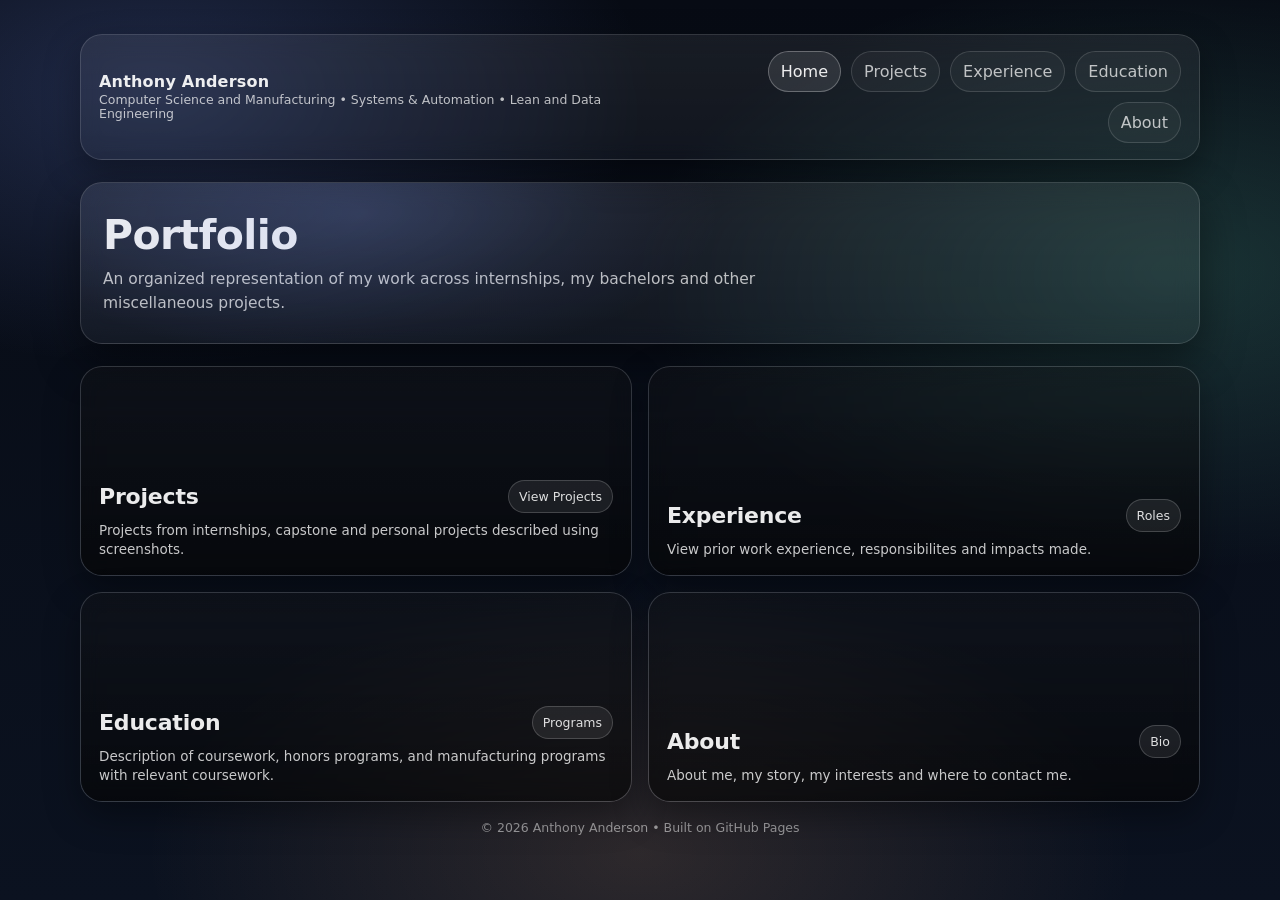
==== index.html @ f768339b "Update index.html" ====
<!DOCTYPE html>
<html lang="en">
<head>
  <meta charset="UTF-8" />
  <meta name="viewport" content="width=device-width, initial-scale=1.0"/>
  <title>Anthony Anderson | Portfolio</title>
  <link rel="stylesheet" href="styles.css"/>
</head>
<body>
  <div class="container">
    <div class="topbar">
      <div class="brand">
        <div class="name">Anthony Anderson</div>
        <div class="tag">Computer Science and Manufacturing • Systems & Automation • Lean and Data Engineering</div>
      </div>
      <div class="nav">
        <a class="chip active" href="index.html">Home</a>
        <a class="chip" href="projects.html">Projects</a>
        <a class="chip" href="experience.html">Experience</a>
        <a class="chip" href="education.html">Education</a>
        <a class="chip" href="about.html">About</a>
      </div>
    </div>

    <div class="hero">
      <h1>Portfolio</h1>
      <p>
        An organized representation of my work across internships, my bachelors and other miscellaneous projects.
      </p>
    </div>

    <div class="grid4">
      <!-- NOTE: Replace the background-image URLs with your own images later
           Put images in your repo (e.g., /assets/projects.jpg) and change these URLs. -->

      <a class="cardLink" href="projects.html" aria-label="Projects">
        <div class="img" style="background-image:url('https://images.unsplash.com/photo-1526379095098-d400fd0bf935?auto=format&fit=crop&w=1600&q=70');"></div>
        <div class="overlay"></div>
        <div class="content">
          <div class="title">
            <h2>Projects</h2>
            <div class="pill">View Projects</div>
          </div>
          <p>Projects from internships, capstone and personal projects described using screenshots.</p>
        </div>
      </a>

      <a class="cardLink" href="experience.html" aria-label="Experience">
        <div class="img" style="background-image:url('https://images.unsplash.com/photo-1551836022-d5d88e9218df?auto=format&fit=crop&w=1600&q=70');"></div>
        <div class="overlay"></div>
        <div class="content">
          <div class="title">
            <h2>Experience</h2>
            <div class="pill">Roles</div>
          </div>
          <p>View prior work experience, responsibilites and impacts made.</p>
        </div>
      </a>

      <a class="cardLink" href="education.html" aria-label="Education">
        <div class="img" style="background-image:url('https://images.unsplash.com/photo-1523240795612-9a054b0db644?auto=format&fit=crop&w=1600&q=70');"></div>
        <div class="overlay"></div>
        <div class="content">
          <div class="title">
            <h2>Education</h2>
            <div class="pill">Programs</div>
          </div>
          <p>Description of coursework, honors programs, and manufacturing programs with relevant coursework.</p>
        </div>
      </a>

      <a class="cardLink" href="about.html" aria-label="About">
        <div class="img" style="background-image:url('https://images.unsplash.com/photo-1521737604893-d14cc237f11d?auto=format&fit=crop&w=1600&q=70');"></div>
        <div class="overlay"></div>
        <div class="content">
          <div class="title">
            <h2>About</h2>
            <div class="pill">Bio</div>
          </div>
          <p>About me, my story, my interests and where to contact me.</p>
        </div>
      </a>
    </div>

    <div class="footer">© <span id="y"></span> Anthony Anderson • Built on GitHub Pages</div>
  </div>

  <script>
    document.getElementById("y").textContent = new Date().getFullYear();
  </script>
</body>
</html>
---- styles.css ----
:root{
  --bg: #0b1220;
  --panel: rgba(255,255,255,0.06);
  --panel2: rgba(255,255,255,0.09);
  --text: rgba(255,255,255,0.92);
  --muted: rgba(255,255,255,0.72);
  --stroke: rgba(255,255,255,0.14);
  --shadow: 0 18px 45px rgba(0,0,0,0.45);
  --shadow2: 0 14px 35px rgba(0,0,0,0.35);
  --radius: 22px;
  --radius2: 18px;
  --max: 1120px;
}

*{ box-sizing:border-box; }
html,body{ height:100%; }
body{
  margin:0;
  font-family: ui-sans-serif, system-ui, -apple-system, Segoe UI, Roboto, Helvetica, Arial;
  color: var(--text);
  background:
    radial-gradient(900px 500px at 12% 10%, rgba(120,150,255,0.22), transparent 55%),
    radial-gradient(900px 500px at 92% 30%, rgba(120,255,210,0.16), transparent 60%),
    radial-gradient(900px 500px at 50% 95%, rgba(255,180,120,0.14), transparent 55%),
    linear-gradient(180deg, #070b14, var(--bg));
  overflow-x:hidden;
}

/* Subtle noise overlay for “pro” feel */
body:before{
  content:"";
  position:fixed;
  inset:0;
  pointer-events:none;
  opacity:0.06;
  background-image:url("https://grainy-gradients.vercel.app/noise.svg");
  mix-blend-mode:overlay;
}

a{ color:inherit; text-decoration:none; }

.container{
  width:min(var(--max), 92vw);
  margin:0 auto;
  padding: 34px 0 54px;
}

.topbar{
  display:flex;
  align-items:center;
  justify-content:space-between;
  gap:14px;
  padding: 16px 18px;
  border:1px solid var(--stroke);
  border-radius: var(--radius);
  background: linear-gradient(180deg, rgba(255,255,255,0.07), rgba(255,255,255,0.04));
  box-shadow: var(--shadow2);
  backdrop-filter: blur(10px);
}

.brand{
  display:flex;
  flex-direction:column;
  gap:2px;
  line-height:1.1;
}
.brand .name{ font-weight:750; letter-spacing:0.2px; font-size:16px; }
.brand .tag{ color:var(--muted); font-size:12.5px; }

.nav{
  display:flex;
  gap:10px;
  flex-wrap:wrap;
  justify-content:flex-end;
}
.chip{
  padding:10px 12px;
  border-radius: 999px;
  border: 1px solid var(--stroke);
  background: rgba(255,255,255,0.04);
  color: var(--muted);
  transition: transform .15s ease, background .15s ease, border-color .15s ease;
}
.chip:hover{
  transform: translateY(-1px);
  background: rgba(255,255,255,0.08);
  border-color: rgba(255,255,255,0.24);
  color: var(--text);
}
.chip.active{
  background: rgba(255,255,255,0.10);
  border-color: rgba(255,255,255,0.28);
  color: var(--text);
}

.hero{
  margin-top: 22px;
  padding: 28px 22px;
  border-radius: var(--radius);
  border:1px solid var(--stroke);
  background: linear-gradient(180deg, rgba(255,255,255,0.08), rgba(255,255,255,0.04));
  box-shadow: var(--shadow);
  backdrop-filter: blur(12px);
  position:relative;
  overflow:hidden;
}
.hero:after{
  content:"";
  position:absolute;
  inset:-2px;
  background: radial-gradient(600px 250px at 25% 20%, rgba(130,160,255,0.28), transparent 60%);
  opacity:0.65;
  pointer-events:none;
}

.hero h1{
  margin:0 0 8px;
  font-size: clamp(28px, 3.2vw, 44px);
  letter-spacing:-0.6px;
}
.hero p{
  margin:0;
  max-width: 70ch;
  color: var(--muted);
  font-size: 15.5px;
  line-height:1.55;
}

/* Home “big buttons” */
.grid4{
  margin-top: 22px;
  display:grid;
  grid-template-columns: repeat(12, 1fr);
  gap: 16px;
}

.cardLink{
  grid-column: span 6;
  min-height: 210px;
  border-radius: var(--radius);
  border: 1px solid var(--stroke);
  overflow:hidden;
  position:relative;
  background: rgba(255,255,255,0.04);
  box-shadow: var(--shadow2);
  transition: transform .18s ease, border-color .18s ease, box-shadow .18s ease;
  backdrop-filter: blur(10px);
}
.cardLink:hover{
  transform: translateY(-4px);
  border-color: rgba(255,255,255,0.28);
  box-shadow: 0 26px 70px rgba(0,0,0,0.55);
}

.cardLink .img{
  position:absolute;
  inset:0;
  background-size: cover;
  background-position:center;
  filter: saturate(1.05) contrast(1.03);
  transform: scale(1.03);
  transition: transform .25s ease;
}
.cardLink:hover .img{ transform: scale(1.08); }

.cardLink .overlay{
  position:absolute;
  inset:0;
  background:
    linear-gradient(180deg, rgba(0,0,0,0.25), rgba(0,0,0,0.66));
}

.cardLink .content{
  position:absolute;
  inset:auto 0 0 0;
  padding: 18px 18px 16px;
  display:flex;
  flex-direction:column;
  gap:8px;
}
.cardLink .title{
  display:flex;
  align-items:center;
  justify-content:space-between;
  gap:10px;
}
.cardLink h2{
  margin:0;
  font-size: 22px;
  letter-spacing:-0.2px;
}
.cardLink .pill{
  font-size: 12.5px;
  color: rgba(255,255,255,0.86);
  padding: 8px 10px;
  border-radius: 999px;
  border:1px solid rgba(255,255,255,0.18);
  background: rgba(255,255,255,0.08);
}
.cardLink p{
  margin:0;
  color: rgba(255,255,255,0.78);
  line-height: 1.4;
  font-size: 13.5px;
}

/* Page sections */
.section{
  margin-top: 22px;
  padding: 20px;
  border-radius: var(--radius);
  border:1px solid var(--stroke);
  background: rgba(255,255,255,0.05);
  box-shadow: var(--shadow2);
  backdrop-filter: blur(10px);
}

.sectionHeader{
  display:flex;
  align-items:flex-end;
  justify-content:space-between;
  gap:14px;
  margin-bottom: 14px;
}
.sectionHeader h2{
  margin:0;
  font-size: 20px;
  letter-spacing:-0.2px;
}
.sectionHeader .sub{
  color: var(--muted);
  font-size: 13.5px;
}

/* Projects grid */
.projectsGrid{
  display:grid;
  grid-template-columns: repeat(12, 1fr);
  gap: 16px;
}
.projectCard{
  grid-column: span 12;
  display:grid;
  grid-template-columns: 420px 1fr;
  gap: 16px;
  padding: 16px;
  border-radius: var(--radius);
  border:1px solid var(--stroke);
  background: linear-gradient(180deg, rgba(255,255,255,0.07), rgba(255,255,255,0.04));
  box-shadow: var(--shadow2);
}
.placeholderImg{
  border-radius: var(--radius2);
  border:1px dashed rgba(255,255,255,0.28);
  background: rgba(255,255,255,0.05);
  min-height: 250px;
  display:flex;
  align-items:center;
  justify-content:center;
  text-align:center;
  padding: 14px;
  color: rgba(255,255,255,0.75);
}
.projectBody h3{
  margin: 4px 0 6px;
  font-size: 20px;
}
.metaRow{
  display:flex;
  flex-wrap:wrap;
  gap:10px;
  margin: 10px 0 10px;
}
.badge{
  font-size: 12px;
  padding: 8px 10px;
  border-radius: 999px;
  border:1px solid rgba(255,255,255,0.16);
  background: rgba(255,255,255,0.06);
  color: rgba(255,255,255,0.82);
}
.projectBody p{
  margin: 0 0 10px;
  color: var(--muted);
  line-height:1.55;
}
.projectBody ul{
  margin: 10px 0 0 18px;
  color: rgba(255,255,255,0.80);
  line-height:1.55;
}
.hint{
  margin-top:10px;
  color: rgba(255,255,255,0.60);
  font-size: 12.8px;
}

/* Experience */
.expCard{
  padding: 16px;
  border-radius: var(--radius);
  border:1px solid var(--stroke);
  background: linear-gradient(180deg, rgba(255,255,255,0.07), rgba(255,255,255,0.04));
}
.expTop{
  display:flex;
  gap:14px;
  align-items:center;
  justify-content:space-between;
  flex-wrap:wrap;
}
.expLeft{
  display:flex;
  gap:12px;
  align-items:center;
}
.logoBox{
  width:58px;
  height:58px;
  border-radius: 16px;
  border:1px dashed rgba(255,255,255,0.28);
  background: rgba(255,255,255,0.05);
  display:flex;
  align-items:center;
  justify-content:center;
  color: rgba(255,255,255,0.70);
  font-size: 12px;
  text-align:center;
  padding: 6px;
}
.role{
  display:flex;
  flex-direction:column;
  gap:3px;
}
.role .title{ font-weight:720; }
.role .company{ color: var(--muted); font-size: 13px; }
.dates{
  color: rgba(255,255,255,0.72);
  font-size: 13px;
  padding: 9px 12px;
  border-radius: 999px;
  border:1px solid rgba(255,255,255,0.16);
  background: rgba(255,255,255,0.06);
}
.expCard ul{
  margin: 12px 0 0 18px;
  color: rgba(255,255,255,0.82);
  line-height:1.6;
}

/* About */
.aboutBox{
  display:grid;
  grid-template-columns: 1fr 1fr;
  gap: 16px;
}
.bigText{
  min-height: 300px;
  padding: 16px;
  border-radius: var(--radius);
  border:1px solid rgba(255,255,255,0.16);
  background: rgba(255,255,255,0.04);
  color: rgba(255,255,255,0.82);
  line-height:1.6;
}
.linkBox{
  padding: 16px;
  border-radius: var(--radius);
  border:1px solid rgba(255,255,255,0.16);
  background: rgba(255,255,255,0.04);
}
.linkRow{
  display:flex;
  flex-direction:column;
  gap:10px;
  margin-top: 10px;
}
.cta{
  display:flex;
  align-items:center;
  justify-content:space-between;
  padding: 14px 14px;
  border-radius: 16px;
  border:1px solid rgba(255,255,255,0.16);
  background: rgba(255,255,255,0.06);
  transition: transform .15s ease, background .15s ease, border-color .15s ease;
}
.cta:hover{
  transform: translateY(-2px);
  background: rgba(255,255,255,0.10);
  border-color: rgba(255,255,255,0.26);
}

/* Education */
.eduGrid{
  display:grid;
  grid-template-columns: repeat(12, 1fr);
  gap: 16px;
}
.eduCard{
  grid-column: span 12;
  padding: 16px;
  border-radius: var(--radius);
  border:1px solid var(--stroke);
  background: linear-gradient(180deg, rgba(255,255,255,0.07), rgba(255,255,255,0.04));
}
.eduTop{
  display:flex;
  align-items:center;
  justify-content:space-between;
  flex-wrap:wrap;
  gap:10px;
}
.eduCard h3{ margin: 0; }
.eduCard .small{ color: var(--muted); font-size: 13.5px; margin-top: 6px; line-height:1.5; }
.eduCard ul{ margin: 10px 0 0 18px; color: rgba(255,255,255,0.82); line-height:1.6; }

.footer{
  margin-top: 18px;
  color: rgba(255,255,255,0.55);
  font-size: 12.5px;
  text-align:center;
}

/* Responsive */
@media (max-width: 920px){
  .cardLink{ grid-column: span 12; min-height: 190px; }
  .projectCard{ grid-template-columns: 1fr; }
  .placeholderImg{ min-height: 210px; }
  .aboutBox{ grid-template-columns: 1fr; }
}
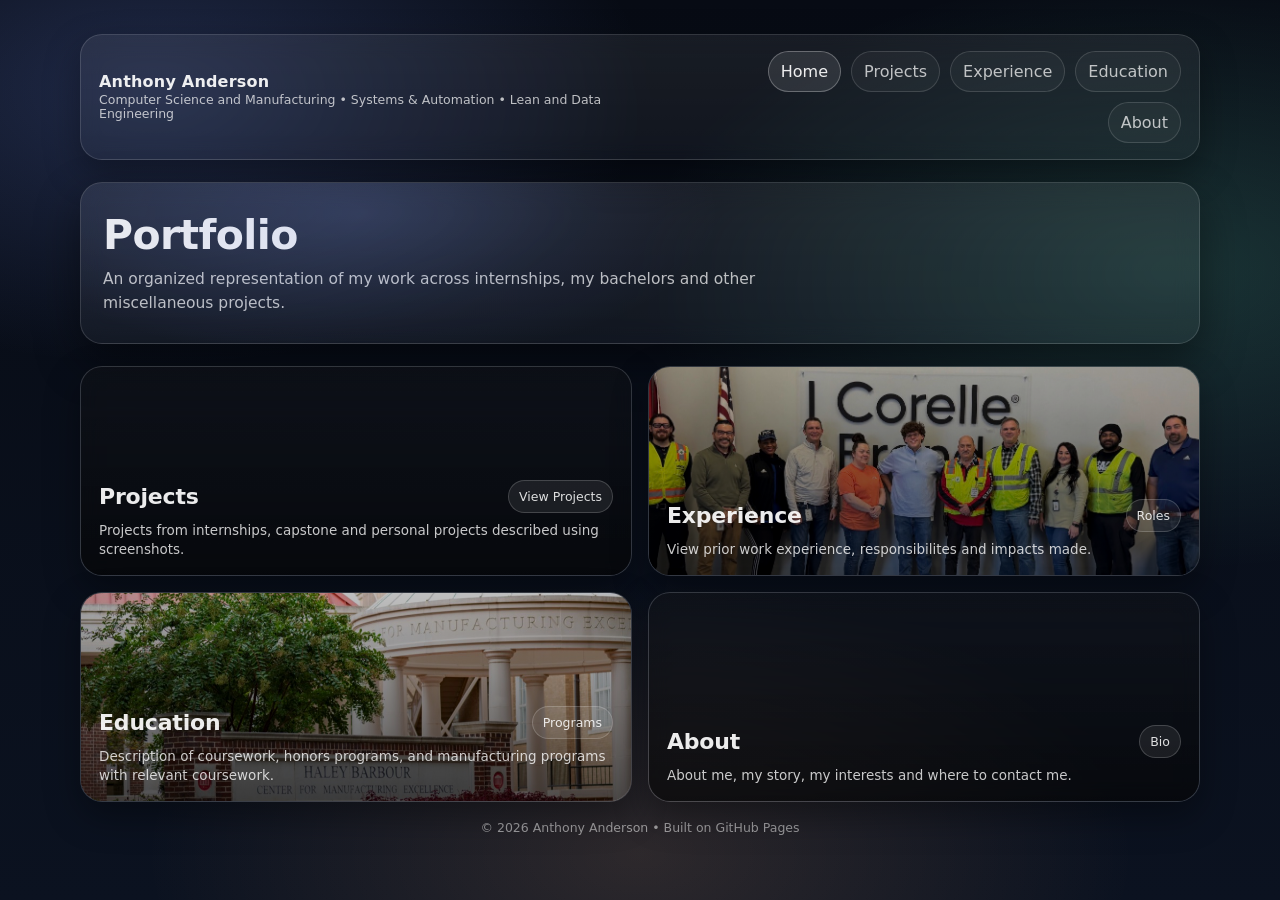
==== commit cc802716: "Update index.html" ====
--- a/index.html
+++ b/index.html
@@ -34,7 +34,7 @@
            Put images in your repo (e.g., /assets/projects.jpg) and change these URLs. -->
 
       <a class="cardLink" href="projects.html" aria-label="Projects">
-        <div class="img" style="background-image:url('https://images.unsplash.com/photo-1526379095098-d400fd0bf935?auto=format&fit=crop&w=1600&q=70');"></div>
+        <div class="img" style="background-image:url('https://abander3.github.io/anthonyanderson/assets/imgLineClearance.jpeg');"></div>
         <div class="overlay"></div>
         <div class="content">
           <div class="title">
@@ -46,7 +46,7 @@
       </a>
 
       <a class="cardLink" href="experience.html" aria-label="Experience">
-        <div class="img" style="background-image:url('https://images.unsplash.com/photo-1551836022-d5d88e9218df?auto=format&fit=crop&w=1600&q=70');"></div>
+        <div class="img" style="background-image:url('https://abander3.github.io/anthonyanderson/assets/imgCorelle.jpeg');"></div>
         <div class="overlay"></div>
         <div class="content">
           <div class="title">
@@ -58,7 +58,7 @@
       </a>
 
       <a class="cardLink" href="education.html" aria-label="Education">
-        <div class="img" style="background-image:url('https://images.unsplash.com/photo-1523240795612-9a054b0db644?auto=format&fit=crop&w=1600&q=70');"></div>
+        <div class="img" style="background-image:url('https://abander3.github.io/anthonyanderson/assets/imgCME.jpeg');"></div>
         <div class="overlay"></div>
         <div class="content">
           <div class="title">
@@ -70,7 +70,7 @@
       </a>
 
       <a class="cardLink" href="about.html" aria-label="About">
-        <div class="img" style="background-image:url('https://images.unsplash.com/photo-1521737604893-d14cc237f11d?auto=format&fit=crop&w=1600&q=70');"></div>
+        <div class="img" style="background-image:url('https://abander3.github.io/anthonyanderson/assets/imgAbout.jpeg');"></div>
         <div class="overlay"></div>
         <div class="content">
           <div class="title">
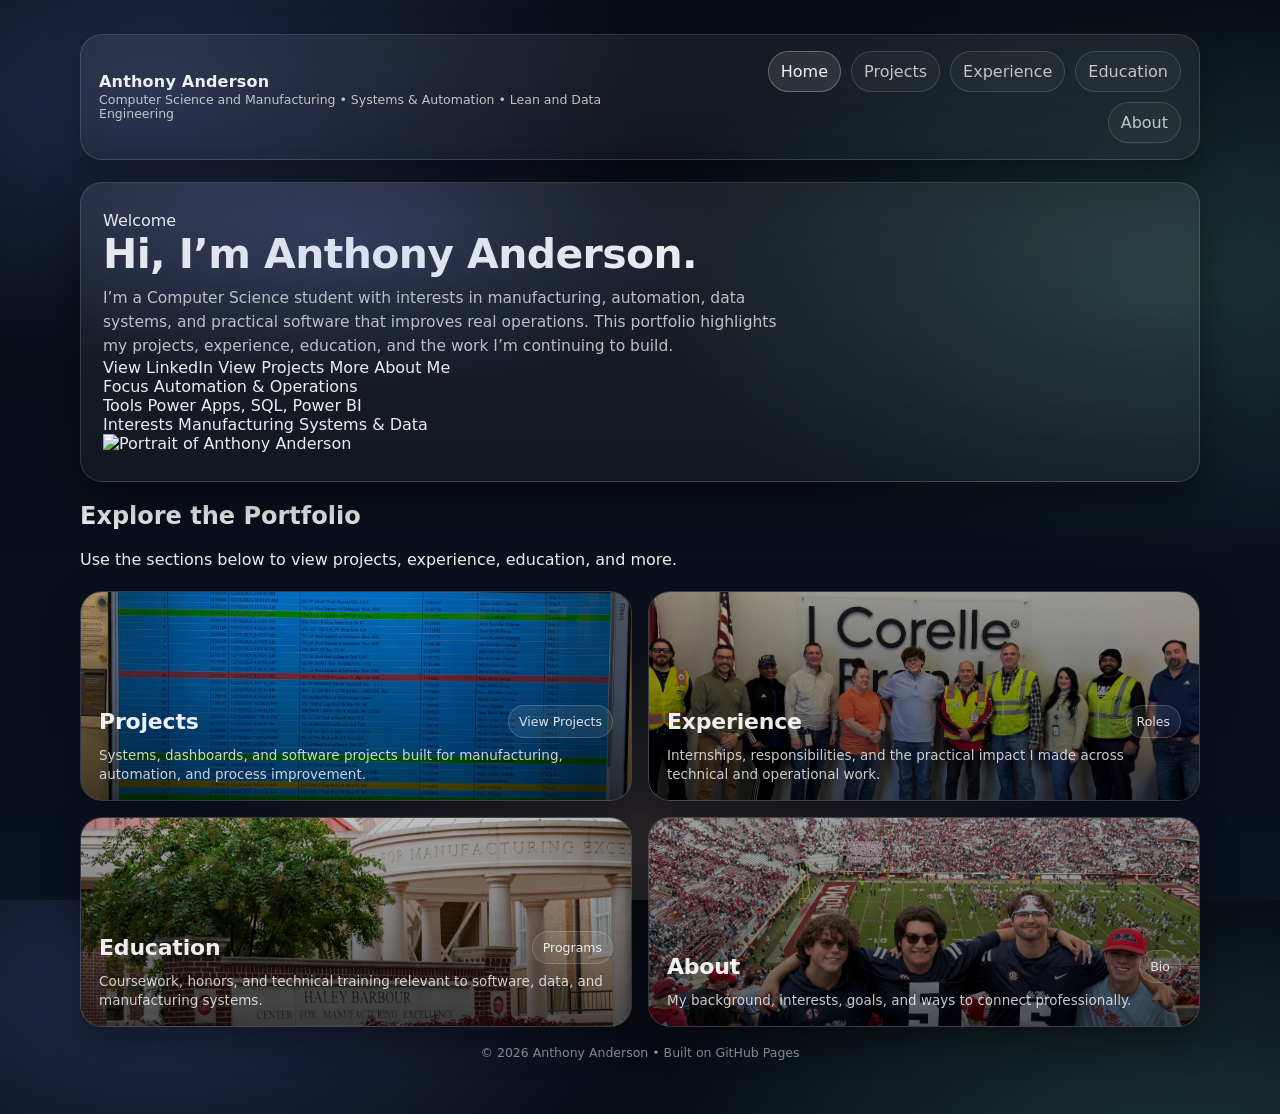
==== commit 043ddffb: "Update index.html" ====
--- a/index.html
+++ b/index.html
@@ -22,62 +22,104 @@
       </div>
     </div>
 
-    <div class="hero">
-      <h1>Portfolio</h1>
-      <p>
-        An organized representation of my work across internships, my bachelors and other miscellaneous projects.
-      </p>
+    <section class="hero heroIntro">
+      <div class="heroCopy">
+        <div class="eyebrow">Welcome</div>
+        <h1>Hi, I’m Anthony Anderson.</h1>
+        <p class="lead">
+          I’m a Computer Science student with interests in manufacturing, automation,
+          data systems, and practical software that improves real operations.
+          This portfolio highlights my projects, experience, education, and the work I’m continuing to build.
+        </p>
+
+        <div class="heroActions">
+          <a
+            class="heroBtn primary"
+            href="https://www.linkedin.com/in/anthony-anderson-oxford/"
+            target="_blank"
+            rel="noopener noreferrer"
+          >
+            View LinkedIn
+          </a>
+          <a class="heroBtn" href="projects.html">View Projects</a>
+          <a class="heroBtn subtle" href="about.html">More About Me</a>
+        </div>
+
+        <div class="quickPoints">
+          <div class="quickCard">
+            <span class="quickLabel">Focus</span>
+            <span class="quickValue">Automation & Operations</span>
+          </div>
+          <div class="quickCard">
+            <span class="quickLabel">Tools</span>
+            <span class="quickValue">Power Apps, SQL, Power BI</span>
+          </div>
+          <div class="quickCard">
+            <span class="quickLabel">Interests</span>
+            <span class="quickValue">Manufacturing Systems & Data</span>
+          </div>
+        </div>
+      </div>
+
+      <div class="heroPhotoWrap">
+        <div class="heroPhotoFrame">
+          <!-- Replace placeholder image path with your actual headshot -->
+          <img src="assets/imgHeadshotPlaceholder.jpg" alt="Portrait of Anthony Anderson" class="heroPhoto">
+        </div>
+      </div>
+    </section>
+
+    <div class="homeSectionLabel">
+      <h2>Explore the Portfolio</h2>
+      <p>Use the sections below to view projects, experience, education, and more.</p>
     </div>
 
     <div class="grid4">
-      <!-- NOTE: Replace the background-image URLs with your own images later
-           Put images in your repo (e.g., /assets/projects.jpg) and change these URLs. -->
-
       <a class="cardLink" href="projects.html" aria-label="Projects">
-        <div class="img" style="background-image:url('https://abander3.github.io/anthonyanderson/assets/imgLineClearance.jpeg');"></div>
+        <div class="img" style="background-image:url('assets/imgLineClearance.jpeg');"></div>
         <div class="overlay"></div>
         <div class="content">
           <div class="title">
             <h2>Projects</h2>
             <div class="pill">View Projects</div>
           </div>
-          <p>Projects from internships, capstone and personal projects described using screenshots.</p>
+          <p>Systems, dashboards, and software projects built for manufacturing, automation, and process improvement.</p>
         </div>
       </a>
 
       <a class="cardLink" href="experience.html" aria-label="Experience">
-        <div class="img" style="background-image:url('https://abander3.github.io/anthonyanderson/assets/imgCorelle.jpeg');"></div>
+        <div class="img" style="background-image:url('assets/imgCorelle.jpeg');"></div>
         <div class="overlay"></div>
         <div class="content">
           <div class="title">
             <h2>Experience</h2>
             <div class="pill">Roles</div>
           </div>
-          <p>View prior work experience, responsibilites and impacts made.</p>
+          <p>Internships, responsibilities, and the practical impact I made across technical and operational work.</p>
         </div>
       </a>
 
       <a class="cardLink" href="education.html" aria-label="Education">
-        <div class="img" style="background-image:url('https://abander3.github.io/anthonyanderson/assets/imgCME.jpeg');"></div>
+        <div class="img" style="background-image:url('assets/imgCME.jpeg');"></div>
         <div class="overlay"></div>
         <div class="content">
           <div class="title">
             <h2>Education</h2>
             <div class="pill">Programs</div>
           </div>
-          <p>Description of coursework, honors programs, and manufacturing programs with relevant coursework.</p>
+          <p>Coursework, honors, and technical training relevant to software, data, and manufacturing systems.</p>
         </div>
       </a>
 
       <a class="cardLink" href="about.html" aria-label="About">
-        <div class="img" style="background-image:url('https://abander3.github.io/anthonyanderson/assets/imgAbout.jpeg');"></div>
+        <div class="img" style="background-image:url('assets/imgAbout.jpeg');"></div>
         <div class="overlay"></div>
         <div class="content">
           <div class="title">
             <h2>About</h2>
             <div class="pill">Bio</div>
           </div>
-          <p>About me, my story, my interests and where to contact me.</p>
+          <p>My background, interests, goals, and ways to connect professionally.</p>
         </div>
       </a>
     </div>
--- a/styles.css
+++ b/styles.css
@@ -156,7 +156,8 @@
   position:absolute;
   inset:0;
   background-size: cover;
-  background-position:center;
+  background-position: center center;
+  background-repeat: no-repeat;
   filter: saturate(1.05) contrast(1.03);
   transform: scale(1.03);
   transition: transform .25s ease;
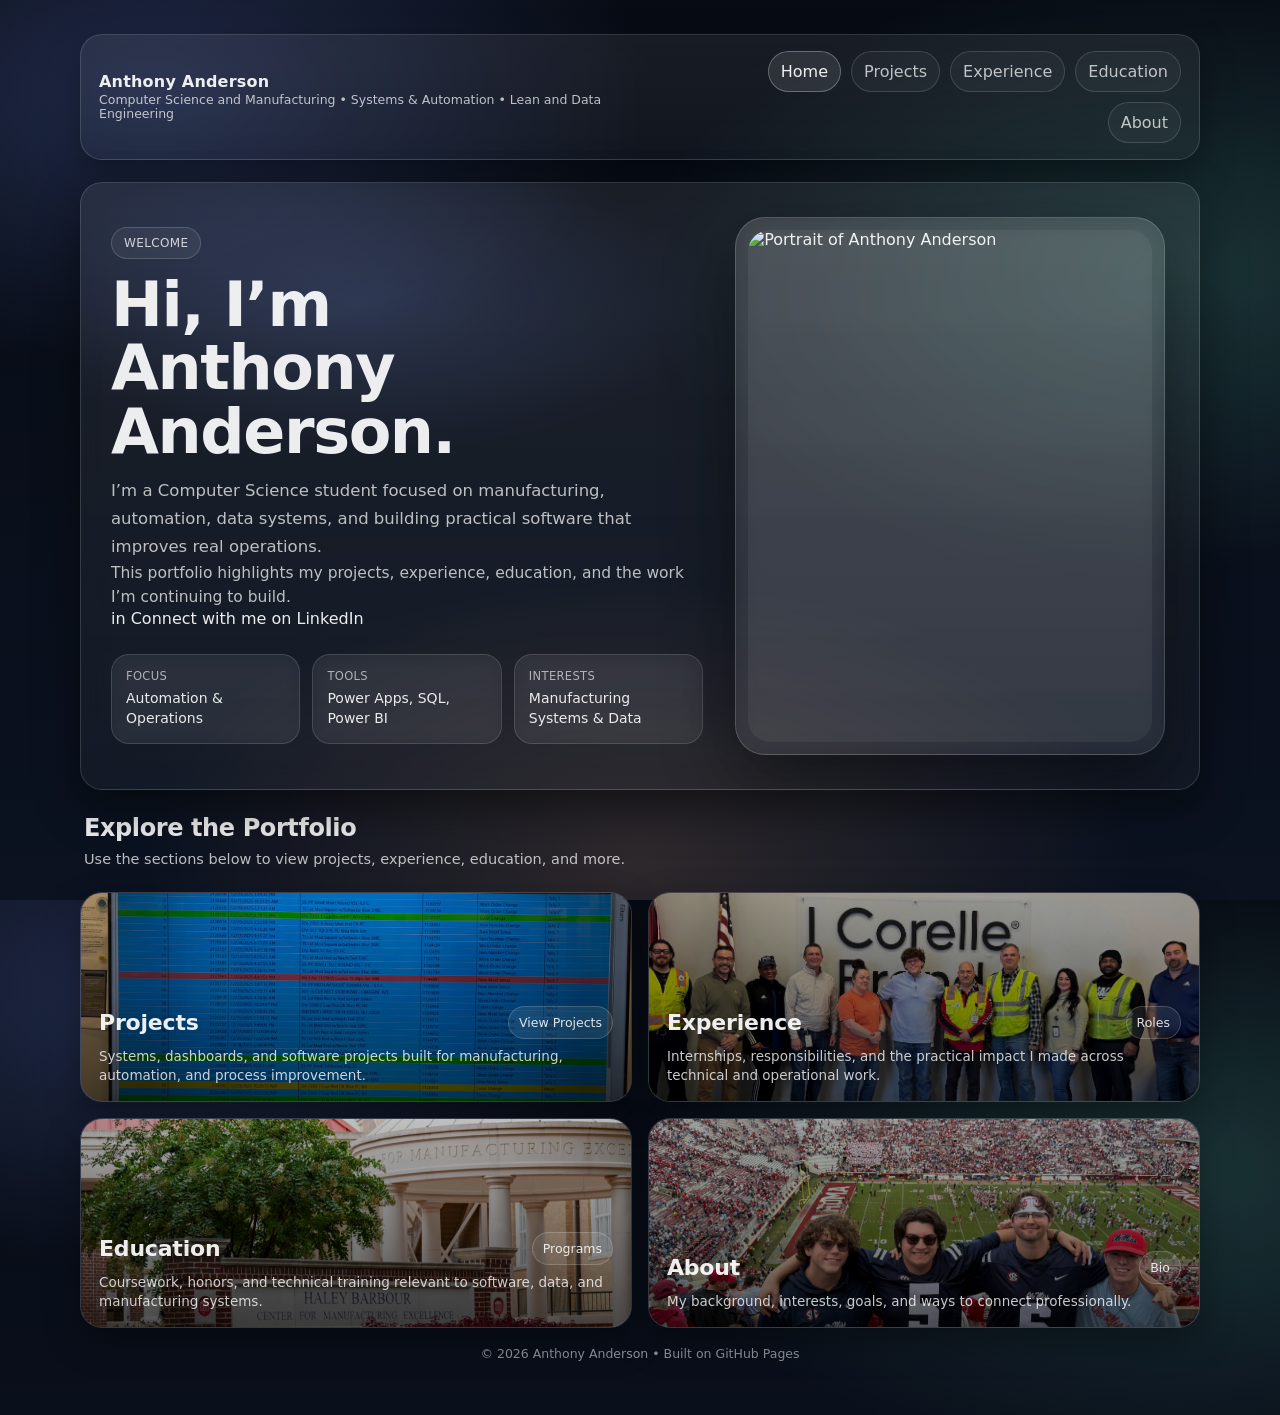
==== commit bb804423: "Update index.html" ====
--- a/index.html
+++ b/index.html
@@ -23,51 +23,59 @@
     </div>
 
     <section class="hero heroIntro">
-      <div class="heroCopy">
-        <div class="eyebrow">Welcome</div>
-        <h1>Hi, I’m Anthony Anderson.</h1>
-        <p class="lead">
-          I’m a Computer Science student with interests in manufacturing, automation,
-          data systems, and practical software that improves real operations.
-          This portfolio highlights my projects, experience, education, and the work I’m continuing to build.
-        </p>
+  <div class="heroCopy">
+    <div class="eyebrow">Welcome</div>
 
-        <div class="heroActions">
-          <a
-            class="heroBtn primary"
-            href="https://www.linkedin.com/in/anthony-anderson-oxford/"
-            target="_blank"
-            rel="noopener noreferrer"
-          >
-            View LinkedIn
-          </a>
-          <a class="heroBtn" href="projects.html">View Projects</a>
-          <a class="heroBtn subtle" href="about.html">More About Me</a>
-        </div>
+    <h1>Hi, I’m Anthony Anderson.</h1>
 
-        <div class="quickPoints">
-          <div class="quickCard">
-            <span class="quickLabel">Focus</span>
-            <span class="quickValue">Automation & Operations</span>
-          </div>
-          <div class="quickCard">
-            <span class="quickLabel">Tools</span>
-            <span class="quickValue">Power Apps, SQL, Power BI</span>
-          </div>
-          <div class="quickCard">
-            <span class="quickLabel">Interests</span>
-            <span class="quickValue">Manufacturing Systems & Data</span>
-          </div>
-        </div>
+    <p class="lead">
+      I’m a Computer Science student focused on manufacturing, automation,
+      data systems, and building practical software that improves real operations.
+    </p>
+
+    <p class="sublead">
+      This portfolio highlights my projects, experience, education, and the work I’m continuing to build.
+    </p>
+
+    <div class="heroCTA">
+      <a
+        class="linkedinBtn"
+        href="https://www.linkedin.com/in/anthony-anderson-oxford/"
+        target="_blank"
+        rel="noopener noreferrer"
+        aria-label="Connect with Anthony Anderson on LinkedIn"
+      >
+        <span class="linkedinIcon">in</span>
+        <span>Connect with me on LinkedIn</span>
+      </a>
+    </div>
+
+    <div class="quickPoints">
+      <div class="quickCard">
+        <span class="quickLabel">Focus</span>
+        <span class="quickValue">Automation & Operations</span>
       </div>
+      <div class="quickCard">
+        <span class="quickLabel">Tools</span>
+        <span class="quickValue">Power Apps, SQL, Power BI</span>
+      </div>
+      <div class="quickCard">
+        <span class="quickLabel">Interests</span>
+        <span class="quickValue">Manufacturing Systems & Data</span>
+      </div>
+    </div>
+  </div>
 
-      <div class="heroPhotoWrap">
-        <div class="heroPhotoFrame">
-          <!-- Replace placeholder image path with your actual headshot -->
-          <img src="assets/imgHeadshotPlaceholder.jpg" alt="Portrait of Anthony Anderson" class="heroPhoto">
-        </div>
-      </div>
-    </section>
+  <div class="heroPhotoWrap">
+    <div class="heroPhotoFrame">
+      <img
+        src="assets/imgHeadshotPlaceholder.jpg"
+        alt="Portrait of Anthony Anderson"
+        class="heroPhoto"
+      >
+    </div>
+  </div>
+</section>
 
     <div class="homeSectionLabel">
       <h2>Explore the Portfolio</h2>
--- a/styles.css
+++ b/styles.css
@@ -125,7 +125,161 @@
   font-size: 15.5px;
   line-height:1.55;
 }
-
+.heroIntro{
+  display:grid;
+  grid-template-columns: 1.15fr 0.85fr;
+  gap: 28px;
+  align-items:center;
+  padding: 34px 30px;
+  min-height: 460px;
+}
+
+.heroCopy{
+  position:relative;
+  z-index:1;
+}
+
+.eyebrow{
+  display:inline-flex;
+  align-items:center;
+  padding: 8px 12px;
+  margin-bottom: 14px;
+  border-radius: 999px;
+  border:1px solid rgba(255,255,255,0.16);
+  background: rgba(255,255,255,0.06);
+  color: rgba(255,255,255,0.78);
+  font-size: 12px;
+  letter-spacing: 0.35px;
+  text-transform: uppercase;
+}
+
+.heroIntro h1{
+  margin:0 0 14px;
+  font-size: clamp(38px, 5vw, 62px);
+  line-height: 1.02;
+  letter-spacing: -1.4px;
+  max-width: 11ch;
+}
+
+.heroIntro .lead{
+  margin:0;
+  max-width: 62ch;
+  color: var(--muted);
+  font-size: 16.5px;
+  line-height: 1.7;
+}
+
+.heroActions{
+  display:flex;
+  flex-wrap:wrap;
+  gap:12px;
+  margin-top: 24px;
+}
+
+.heroBtn{
+  display:inline-flex;
+  align-items:center;
+  justify-content:center;
+  padding: 12px 18px;
+  border-radius: 999px;
+  border:1px solid rgba(255,255,255,0.16);
+  background: rgba(255,255,255,0.06);
+  color: var(--text);
+  font-weight: 600;
+  transition: transform .15s ease, background .15s ease, border-color .15s ease;
+}
+
+.heroBtn:hover{
+  transform: translateY(-2px);
+  background: rgba(255,255,255,0.10);
+  border-color: rgba(255,255,255,0.26);
+}
+
+.heroBtn.primary{
+  background: rgba(255,255,255,0.16);
+  border-color: rgba(255,255,255,0.30);
+}
+
+.heroBtn.subtle{
+  color: rgba(255,255,255,0.84);
+}
+
+.quickPoints{
+  display:grid;
+  grid-template-columns: repeat(3, minmax(0,1fr));
+  gap:12px;
+  margin-top: 26px;
+}
+
+.quickCard{
+  padding: 14px 14px 15px;
+  border-radius: 18px;
+  border:1px solid rgba(255,255,255,0.14);
+  background: rgba(255,255,255,0.05);
+  backdrop-filter: blur(8px);
+}
+
+.quickLabel{
+  display:block;
+  margin-bottom: 6px;
+  color: rgba(255,255,255,0.62);
+  font-size: 11.5px;
+  letter-spacing: 0.35px;
+  text-transform: uppercase;
+}
+
+.quickValue{
+  display:block;
+  color: rgba(255,255,255,0.90);
+  font-size: 14px;
+  line-height: 1.4;
+}
+
+.heroPhotoWrap{
+  display:flex;
+  justify-content:center;
+  align-items:center;
+  position:relative;
+  z-index:1;
+}
+
+.heroPhotoFrame{
+  width: min(100%, 430px);
+  aspect-ratio: 4 / 5;
+  padding: 12px;
+  border-radius: 30px;
+  border:1px solid rgba(255,255,255,0.16);
+  background: linear-gradient(180deg, rgba(255,255,255,0.10), rgba(255,255,255,0.05));
+  box-shadow: 0 26px 70px rgba(0,0,0,0.45);
+  backdrop-filter: blur(12px);
+}
+
+.heroPhoto{
+  width:100%;
+  height:100%;
+  object-fit: cover;
+  border-radius: 22px;
+  display:block;
+  background: rgba(255,255,255,0.05);
+}
+
+.homeSectionLabel{
+  margin-top: 24px;
+  padding: 0 4px;
+}
+
+.homeSectionLabel h2{
+  margin:0 0 6px;
+  font-size: 24px;
+  letter-spacing: -0.4px;
+}
+
+.homeSectionLabel p{
+  margin:0;
+  color: var(--muted);
+  font-size: 14.5px;
+  line-height:1.55;
+}
 /* Home “big buttons” */
 .grid4{
   margin-top: 22px;
@@ -426,8 +580,47 @@
 
 /* Responsive */
 @media (max-width: 920px){
-  .cardLink{ grid-column: span 12; min-height: 190px; }
-  .projectCard{ grid-template-columns: 1fr; }
-  .placeholderImg{ min-height: 210px; }
-  .aboutBox{ grid-template-columns: 1fr; }
-}
+  .topbar{
+    align-items:flex-start;
+  }
+
+  .heroIntro{
+    grid-template-columns: 1fr;
+    min-height: auto;
+    padding: 26px 22px;
+  }
+
+  .heroIntro h1{
+    max-width: 100%;
+    font-size: clamp(34px, 8vw, 52px);
+  }
+
+  .heroPhotoWrap{
+    order: -1;
+  }
+
+  .heroPhotoFrame{
+    width: min(100%, 360px);
+  }
+
+  .quickPoints{
+    grid-template-columns: 1fr;
+  }
+
+  .cardLink{
+    grid-column: span 12;
+    min-height: 190px;
+  }
+
+  .projectCard{
+    grid-template-columns: 1fr;
+  }
+
+  .placeholderImg{
+    min-height: 210px;
+  }
+
+  .aboutBox{
+    grid-template-columns: 1fr;
+  }
+}
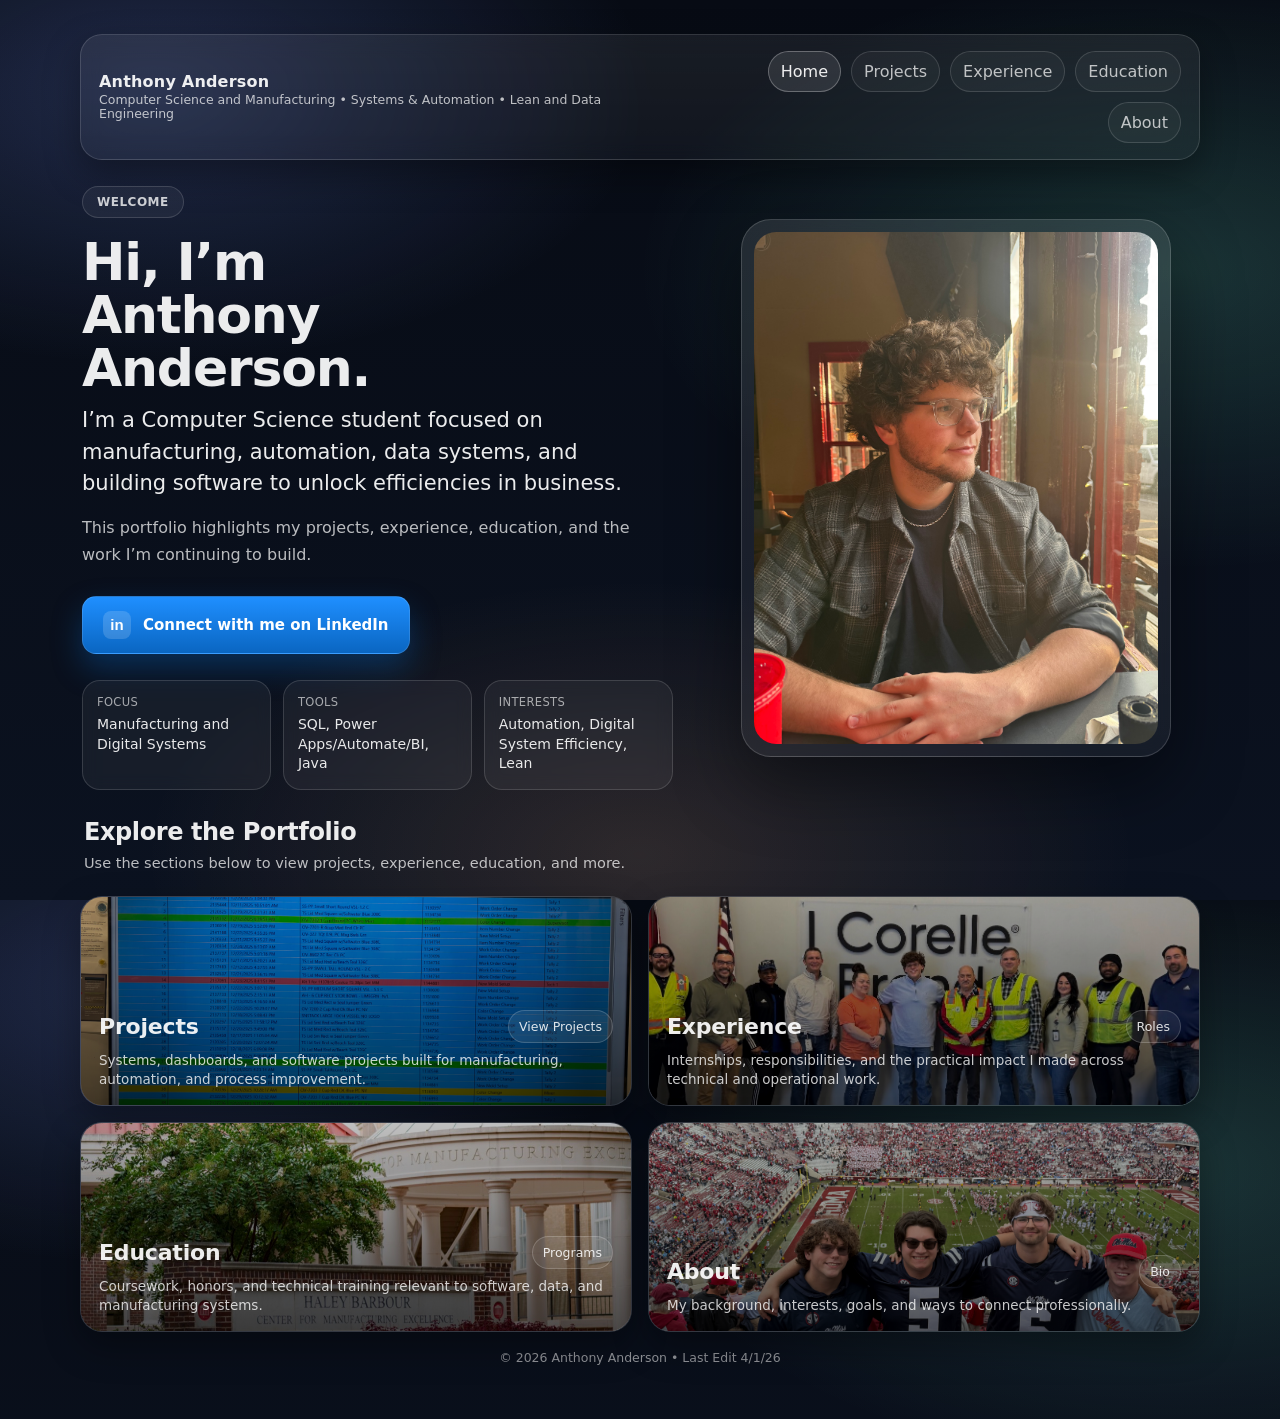
==== commit 788155f5: "Update index.html" ====
--- a/index.html
+++ b/index.html
@@ -30,7 +30,7 @@
 
     <p class="lead">
       I’m a Computer Science student focused on manufacturing, automation,
-      data systems, and building practical software that improves real operations.
+      data systems, and building software to unlock efficiencies in business.
     </p>
 
     <p class="sublead">
@@ -53,15 +53,15 @@
     <div class="quickPoints">
       <div class="quickCard">
         <span class="quickLabel">Focus</span>
-        <span class="quickValue">Automation & Operations</span>
+        <span class="quickValue">Manufacturing and Digital Systems</span>
       </div>
       <div class="quickCard">
         <span class="quickLabel">Tools</span>
-        <span class="quickValue">Power Apps, SQL, Power BI</span>
+        <span class="quickValue">SQL, Power Apps/Automate/BI, Java</span>
       </div>
       <div class="quickCard">
         <span class="quickLabel">Interests</span>
-        <span class="quickValue">Manufacturing Systems & Data</span>
+        <span class="quickValue">Automation, Digital System Efficiency, Lean</span>
       </div>
     </div>
   </div>
@@ -132,7 +132,7 @@
       </a>
     </div>
 
-    <div class="footer">© <span id="y"></span> Anthony Anderson • Built on GitHub Pages</div>
+    <div class="footer">© <span id="y"></span> Anthony Anderson • Last Edit 4/1/26</div>
   </div>
 
   <script>
--- a/styles.css
+++ b/styles.css
@@ -1,23 +1,24 @@
 :root{
-  --bg: #0b1220;
-  --panel: rgba(255,255,255,0.06);
-  --panel2: rgba(255,255,255,0.09);
-  --text: rgba(255,255,255,0.92);
-  --muted: rgba(255,255,255,0.72);
-  --stroke: rgba(255,255,255,0.14);
-  --shadow: 0 18px 45px rgba(0,0,0,0.45);
-  --shadow2: 0 14px 35px rgba(0,0,0,0.35);
-  --radius: 22px;
-  --radius2: 18px;
-  --max: 1120px;
-}
-
-*{ box-sizing:border-box; }
-html,body{ height:100%; }
+  --bg:#0b1220;
+  --panel:rgba(255,255,255,0.06);
+  --panel2:rgba(255,255,255,0.09);
+  --text:rgba(255,255,255,0.92);
+  --muted:rgba(255,255,255,0.72);
+  --stroke:rgba(255,255,255,0.14);
+  --shadow:0 18px 45px rgba(0,0,0,0.45);
+  --shadow2:0 14px 35px rgba(0,0,0,0.35);
+  --radius:22px;
+  --radius2:18px;
+  --max:1120px;
+}
+
+*{box-sizing:border-box}
+html,body{height:100%}
+
 body{
   margin:0;
-  font-family: ui-sans-serif, system-ui, -apple-system, Segoe UI, Roboto, Helvetica, Arial;
-  color: var(--text);
+  font-family:ui-sans-serif,system-ui,-apple-system,Segoe UI,Roboto,Helvetica,Arial;
+  color:var(--text);
   background:
     radial-gradient(900px 500px at 12% 10%, rgba(120,150,255,0.22), transparent 55%),
     radial-gradient(900px 500px at 92% 30%, rgba(120,255,210,0.16), transparent 60%),
@@ -26,36 +27,37 @@
   overflow-x:hidden;
 }
 
-/* Subtle noise overlay for “pro” feel */
-body:before{
+body::before{
   content:"";
   position:fixed;
   inset:0;
   pointer-events:none;
-  opacity:0.06;
+  opacity:.06;
   background-image:url("https://grainy-gradients.vercel.app/noise.svg");
   mix-blend-mode:overlay;
 }
 
-a{ color:inherit; text-decoration:none; }
+a{color:inherit;text-decoration:none}
 
 .container{
-  width:min(var(--max), 92vw);
+  width:min(var(--max),92vw);
   margin:0 auto;
-  padding: 34px 0 54px;
-}
+  padding:34px 0 54px;
+}
+
+/* ---------- shared top nav ---------- */
 
 .topbar{
   display:flex;
   align-items:center;
   justify-content:space-between;
   gap:14px;
-  padding: 16px 18px;
+  padding:16px 18px;
   border:1px solid var(--stroke);
-  border-radius: var(--radius);
-  background: linear-gradient(180deg, rgba(255,255,255,0.07), rgba(255,255,255,0.04));
-  box-shadow: var(--shadow2);
-  backdrop-filter: blur(10px);
+  border-radius:var(--radius);
+  background:linear-gradient(180deg, rgba(255,255,255,0.07), rgba(255,255,255,0.04));
+  box-shadow:var(--shadow2);
+  backdrop-filter:blur(10px);
 }
 
 .brand{
@@ -64,310 +66,324 @@
   gap:2px;
   line-height:1.1;
 }
-.brand .name{ font-weight:750; letter-spacing:0.2px; font-size:16px; }
-.brand .tag{ color:var(--muted); font-size:12.5px; }
+
+.brand .name{
+  font-size:16px;
+  font-weight:750;
+  letter-spacing:.2px;
+}
+
+.brand .tag{
+  color:var(--muted);
+  font-size:12.5px;
+}
 
 .nav{
   display:flex;
-  gap:10px;
   flex-wrap:wrap;
   justify-content:flex-end;
-}
+  gap:10px;
+}
+
 .chip{
   padding:10px 12px;
-  border-radius: 999px;
-  border: 1px solid var(--stroke);
-  background: rgba(255,255,255,0.04);
-  color: var(--muted);
-  transition: transform .15s ease, background .15s ease, border-color .15s ease;
-}
+  border-radius:999px;
+  border:1px solid var(--stroke);
+  background:rgba(255,255,255,0.04);
+  color:var(--muted);
+  transition:transform .15s ease, background .15s ease, border-color .15s ease, color .15s ease;
+}
+
 .chip:hover{
-  transform: translateY(-1px);
-  background: rgba(255,255,255,0.08);
-  border-color: rgba(255,255,255,0.24);
-  color: var(--text);
-}
+  transform:translateY(-1px);
+  background:rgba(255,255,255,0.08);
+  border-color:rgba(255,255,255,0.24);
+  color:var(--text);
+}
+
 .chip.active{
-  background: rgba(255,255,255,0.10);
-  border-color: rgba(255,255,255,0.28);
-  color: var(--text);
-}
-
-.hero{
-  margin-top: 22px;
-  padding: 28px 22px;
-  border-radius: var(--radius);
-  border:1px solid var(--stroke);
-  background: linear-gradient(180deg, rgba(255,255,255,0.08), rgba(255,255,255,0.04));
-  box-shadow: var(--shadow);
-  backdrop-filter: blur(12px);
+  background:rgba(255,255,255,0.10);
+  border-color:rgba(255,255,255,0.28);
+  color:var(--text);
+}
+
+/* ---------- home hero ---------- */
+
+.heroIntro{
+  display:grid;
+  grid-template-columns:1.1fr .9fr;
+  align-items:center;
+  gap:42px;
+  min-height:540px;
+  padding:42px 38px;
+  border-radius:28px;
+}
+
+.heroCopy{
+  position:relative;
+  z-index:2;
+  max-width:760px;
+}
+
+.eyebrow,
+.aboutEyebrow,
+.modalEyebrow{
+  display:inline-flex;
+  align-items:center;
+  padding:8px 12px;
+  border-radius:999px;
+  border:1px solid rgba(255,255,255,0.14);
+  background:rgba(255,255,255,0.05);
+  color:rgba(255,255,255,0.76);
+  font-size:11px;
+  font-weight:700;
+  letter-spacing:.5px;
+  text-transform:uppercase;
+}
+
+.eyebrow{
+  margin-bottom:18px;
+  padding:8px 14px;
+  font-size:12px;
+  color:rgba(255,255,255,0.78);
+}
+
+.heroIntro h1{
+  margin:0 0 18px;
+  max-width:9ch;
+  font-size:clamp(54px,7vw,86px);
+  line-height:.96;
+  letter-spacing:-2.4px;
+  text-wrap:balance;
+}
+
+.heroIntro .lead{
+  margin:0 0 14px;
+  max-width:42ch;
+  color:rgba(255,255,255,0.92);
+  font-size:21px;
+  font-weight:500;
+  line-height:1.5;
+}
+
+.heroIntro .sublead{
+  margin:0;
+  max-width:55ch;
+  color:var(--muted);
+  font-size:16px;
+  line-height:1.7;
+}
+
+.heroCTA{margin-top:28px}
+
+.linkedinBtn{
+  display:inline-flex;
+  align-items:center;
+  gap:12px;
+  padding:14px 20px;
+  border-radius:14px;
+  border:1px solid rgba(255,255,255,0.12);
+  background:linear-gradient(180deg, #1f8fff, #0a66c2);
+  color:#fff;
+  font-size:15px;
+  font-weight:700;
+  box-shadow:0 14px 30px rgba(10,102,194,0.35);
+  transition:transform .15s ease, box-shadow .15s ease, filter .15s ease;
+}
+
+.linkedinBtn:hover{
+  transform:translateY(-2px);
+  box-shadow:0 20px 38px rgba(10,102,194,0.42);
+  filter:brightness(1.04);
+}
+
+.linkedinIcon{
+  display:inline-flex;
+  align-items:center;
+  justify-content:center;
+  width:28px;
+  height:28px;
+  border-radius:8px;
+  background:rgba(255,255,255,0.16);
+  color:#fff;
+  font-family:Arial,sans-serif;
+  font-size:15px;
+  font-weight:800;
+  line-height:1;
+  text-transform:lowercase;
+}
+
+.quickPoints{
+  display:grid;
+  grid-template-columns:repeat(3,minmax(0,1fr));
+  gap:12px;
+  margin-top:26px;
+  max-width:860px;
+}
+
+.quickCard{
+  padding:14px 14px 15px;
+  border-radius:18px;
+  border:1px solid rgba(255,255,255,0.14);
+  background:rgba(255,255,255,0.05);
+  backdrop-filter:blur(8px);
+}
+
+.quickLabel{
+  display:block;
+  margin-bottom:6px;
+  color:rgba(255,255,255,0.62);
+  font-size:11.5px;
+  letter-spacing:.35px;
+  text-transform:uppercase;
+}
+
+.quickValue{
+  display:block;
+  color:rgba(255,255,255,0.90);
+  font-size:14px;
+  line-height:1.4;
+}
+
+.heroPhotoWrap{
+  display:flex;
+  justify-content:center;
+  align-items:center;
+  position:relative;
+  z-index:1;
+}
+
+.heroPhotoFrame{
+  width:min(100%,430px);
+  aspect-ratio:4/5;
+  padding:12px;
+  border-radius:30px;
+  border:1px solid rgba(255,255,255,0.16);
+  background:linear-gradient(180deg, rgba(255,255,255,0.10), rgba(255,255,255,0.05));
+  box-shadow:0 26px 70px rgba(0,0,0,0.45);
+  backdrop-filter:blur(12px);
+}
+
+.heroPhoto{
+  display:block;
+  width:100%;
+  height:100%;
+  object-fit:cover;
+  border-radius:22px;
+  background:rgba(255,255,255,0.05);
+}
+
+.homeSectionLabel{
+  margin-top:24px;
+  padding:0 4px;
+}
+
+.homeSectionLabel h2{
+  margin:0 0 6px;
+  font-size:24px;
+  letter-spacing:-.4px;
+}
+
+.homeSectionLabel p{
+  margin:0;
+  color:var(--muted);
+  font-size:14.5px;
+  line-height:1.55;
+}
+
+.grid4{
+  display:grid;
+  grid-template-columns:repeat(12,1fr);
+  gap:16px;
+  margin-top:22px;
+}
+
+.cardLink{
+  grid-column:span 6;
   position:relative;
   overflow:hidden;
-}
-.hero:after{
-  content:"";
-  position:absolute;
-  inset:-2px;
-  background: radial-gradient(600px 250px at 25% 20%, rgba(130,160,255,0.28), transparent 60%);
-  opacity:0.65;
-  pointer-events:none;
-}
-
-.hero h1{
-  margin:0 0 8px;
-  font-size: clamp(28px, 3.2vw, 44px);
-  letter-spacing:-0.6px;
-}
-.hero p{
-  margin:0;
-  max-width: 70ch;
-  color: var(--muted);
-  font-size: 15.5px;
-  line-height:1.55;
-}
-.heroIntro{
-  display:grid;
-  grid-template-columns: 1.15fr 0.85fr;
-  gap: 28px;
-  align-items:center;
-  padding: 34px 30px;
-  min-height: 460px;
-}
-
-.heroCopy{
-  position:relative;
-  z-index:1;
-}
-
-.eyebrow{
-  display:inline-flex;
-  align-items:center;
-  padding: 8px 12px;
-  margin-bottom: 14px;
-  border-radius: 999px;
-  border:1px solid rgba(255,255,255,0.16);
-  background: rgba(255,255,255,0.06);
-  color: rgba(255,255,255,0.78);
-  font-size: 12px;
-  letter-spacing: 0.35px;
-  text-transform: uppercase;
-}
-
-.heroIntro h1{
-  margin:0 0 14px;
-  font-size: clamp(38px, 5vw, 62px);
-  line-height: 1.02;
-  letter-spacing: -1.4px;
-  max-width: 11ch;
-}
-
-.heroIntro .lead{
-  margin:0;
-  max-width: 62ch;
-  color: var(--muted);
-  font-size: 16.5px;
-  line-height: 1.7;
-}
-
-.heroActions{
-  display:flex;
-  flex-wrap:wrap;
-  gap:12px;
-  margin-top: 24px;
-}
-
-.heroBtn{
-  display:inline-flex;
-  align-items:center;
-  justify-content:center;
-  padding: 12px 18px;
-  border-radius: 999px;
-  border:1px solid rgba(255,255,255,0.16);
-  background: rgba(255,255,255,0.06);
-  color: var(--text);
-  font-weight: 600;
-  transition: transform .15s ease, background .15s ease, border-color .15s ease;
-}
-
-.heroBtn:hover{
-  transform: translateY(-2px);
-  background: rgba(255,255,255,0.10);
-  border-color: rgba(255,255,255,0.26);
-}
-
-.heroBtn.primary{
-  background: rgba(255,255,255,0.16);
-  border-color: rgba(255,255,255,0.30);
-}
-
-.heroBtn.subtle{
-  color: rgba(255,255,255,0.84);
-}
-
-.quickPoints{
-  display:grid;
-  grid-template-columns: repeat(3, minmax(0,1fr));
-  gap:12px;
-  margin-top: 26px;
-}
-
-.quickCard{
-  padding: 14px 14px 15px;
-  border-radius: 18px;
-  border:1px solid rgba(255,255,255,0.14);
-  background: rgba(255,255,255,0.05);
-  backdrop-filter: blur(8px);
-}
-
-.quickLabel{
-  display:block;
-  margin-bottom: 6px;
-  color: rgba(255,255,255,0.62);
-  font-size: 11.5px;
-  letter-spacing: 0.35px;
-  text-transform: uppercase;
-}
-
-.quickValue{
-  display:block;
-  color: rgba(255,255,255,0.90);
-  font-size: 14px;
-  line-height: 1.4;
-}
-
-.heroPhotoWrap{
-  display:flex;
-  justify-content:center;
-  align-items:center;
-  position:relative;
-  z-index:1;
-}
-
-.heroPhotoFrame{
-  width: min(100%, 430px);
-  aspect-ratio: 4 / 5;
-  padding: 12px;
-  border-radius: 30px;
-  border:1px solid rgba(255,255,255,0.16);
-  background: linear-gradient(180deg, rgba(255,255,255,0.10), rgba(255,255,255,0.05));
-  box-shadow: 0 26px 70px rgba(0,0,0,0.45);
-  backdrop-filter: blur(12px);
-}
-
-.heroPhoto{
-  width:100%;
-  height:100%;
-  object-fit: cover;
-  border-radius: 22px;
-  display:block;
-  background: rgba(255,255,255,0.05);
-}
-
-.homeSectionLabel{
-  margin-top: 24px;
-  padding: 0 4px;
-}
-
-.homeSectionLabel h2{
-  margin:0 0 6px;
-  font-size: 24px;
-  letter-spacing: -0.4px;
-}
-
-.homeSectionLabel p{
-  margin:0;
-  color: var(--muted);
-  font-size: 14.5px;
-  line-height:1.55;
-}
-/* Home “big buttons” */
-.grid4{
-  margin-top: 22px;
-  display:grid;
-  grid-template-columns: repeat(12, 1fr);
-  gap: 16px;
-}
-
-.cardLink{
-  grid-column: span 6;
-  min-height: 210px;
-  border-radius: var(--radius);
-  border: 1px solid var(--stroke);
-  overflow:hidden;
-  position:relative;
-  background: rgba(255,255,255,0.04);
-  box-shadow: var(--shadow2);
-  transition: transform .18s ease, border-color .18s ease, box-shadow .18s ease;
-  backdrop-filter: blur(10px);
-}
+  min-height:210px;
+  border-radius:var(--radius);
+  border:1px solid var(--stroke);
+  background:rgba(255,255,255,0.04);
+  box-shadow:var(--shadow2);
+  backdrop-filter:blur(10px);
+  transition:transform .18s ease, border-color .18s ease, box-shadow .18s ease;
+}
+
 .cardLink:hover{
-  transform: translateY(-4px);
-  border-color: rgba(255,255,255,0.28);
-  box-shadow: 0 26px 70px rgba(0,0,0,0.55);
+  transform:translateY(-4px);
+  border-color:rgba(255,255,255,0.28);
+  box-shadow:0 26px 70px rgba(0,0,0,0.55);
 }
 
 .cardLink .img{
   position:absolute;
   inset:0;
-  background-size: cover;
-  background-position: center center;
-  background-repeat: no-repeat;
-  filter: saturate(1.05) contrast(1.03);
-  transform: scale(1.03);
-  transition: transform .25s ease;
-}
-.cardLink:hover .img{ transform: scale(1.08); }
+  background-position:center;
+  background-repeat:no-repeat;
+  background-size:cover;
+  filter:saturate(1.05) contrast(1.03);
+  transform:scale(1.03);
+  transition:transform .25s ease;
+}
+
+.cardLink:hover .img{transform:scale(1.08)}
 
 .cardLink .overlay{
   position:absolute;
   inset:0;
-  background:
-    linear-gradient(180deg, rgba(0,0,0,0.25), rgba(0,0,0,0.66));
+  background:linear-gradient(180deg, rgba(0,0,0,0.25), rgba(0,0,0,0.66));
 }
 
 .cardLink .content{
   position:absolute;
   inset:auto 0 0 0;
-  padding: 18px 18px 16px;
   display:flex;
   flex-direction:column;
   gap:8px;
-}
+  padding:18px 18px 16px;
+}
+
 .cardLink .title{
   display:flex;
   align-items:center;
   justify-content:space-between;
   gap:10px;
 }
+
 .cardLink h2{
   margin:0;
-  font-size: 22px;
-  letter-spacing:-0.2px;
-}
+  font-size:22px;
+  letter-spacing:-.2px;
+}
+
 .cardLink .pill{
-  font-size: 12.5px;
-  color: rgba(255,255,255,0.86);
-  padding: 8px 10px;
-  border-radius: 999px;
+  padding:8px 10px;
+  border-radius:999px;
   border:1px solid rgba(255,255,255,0.18);
-  background: rgba(255,255,255,0.08);
-}
+  background:rgba(255,255,255,0.08);
+  color:rgba(255,255,255,0.86);
+  font-size:12.5px;
+}
+
 .cardLink p{
   margin:0;
-  color: rgba(255,255,255,0.78);
-  line-height: 1.4;
-  font-size: 13.5px;
-}
-
-/* Page sections */
+  color:rgba(255,255,255,0.78);
+  font-size:13.5px;
+  line-height:1.4;
+}
+
+/* ---------- generic section / old projects layout ---------- */
+
 .section{
-  margin-top: 22px;
-  padding: 20px;
-  border-radius: var(--radius);
+  margin-top:22px;
+  padding:20px;
+  border-radius:var(--radius);
   border:1px solid var(--stroke);
-  background: rgba(255,255,255,0.05);
-  box-shadow: var(--shadow2);
-  backdrop-filter: blur(10px);
+  background:rgba(255,255,255,0.05);
+  box-shadow:var(--shadow2);
+  backdrop-filter:blur(10px);
 }
 
 .sectionHeader{
@@ -375,191 +391,354 @@
   align-items:flex-end;
   justify-content:space-between;
   gap:14px;
-  margin-bottom: 14px;
-}
+  margin-bottom:14px;
+}
+
 .sectionHeader h2{
   margin:0;
-  font-size: 20px;
-  letter-spacing:-0.2px;
-}
+  font-size:20px;
+  letter-spacing:-.2px;
+}
+
 .sectionHeader .sub{
-  color: var(--muted);
-  font-size: 13.5px;
-}
-
-/* Projects grid */
+  color:var(--muted);
+  font-size:13.5px;
+}
+
 .projectsGrid{
   display:grid;
-  grid-template-columns: repeat(12, 1fr);
-  gap: 16px;
-}
+  grid-template-columns:repeat(12,1fr);
+  gap:16px;
+}
+
 .projectCard{
-  grid-column: span 12;
+  grid-column:span 12;
   display:grid;
-  grid-template-columns: 420px 1fr;
-  gap: 16px;
-  padding: 16px;
-  border-radius: var(--radius);
+  grid-template-columns:420px 1fr;
+  gap:16px;
+  padding:16px;
+  border-radius:var(--radius);
   border:1px solid var(--stroke);
-  background: linear-gradient(180deg, rgba(255,255,255,0.07), rgba(255,255,255,0.04));
-  box-shadow: var(--shadow2);
-}
+  background:linear-gradient(180deg, rgba(255,255,255,0.07), rgba(255,255,255,0.04));
+  box-shadow:var(--shadow2);
+}
+
 .placeholderImg{
-  border-radius: var(--radius2);
+  display:flex;
+  align-items:center;
+  justify-content:center;
+  min-height:250px;
+  padding:14px;
+  border-radius:var(--radius2);
   border:1px dashed rgba(255,255,255,0.28);
-  background: rgba(255,255,255,0.05);
-  min-height: 250px;
-  display:flex;
-  align-items:center;
-  justify-content:center;
+  background:rgba(255,255,255,0.05);
+  color:rgba(255,255,255,0.75);
   text-align:center;
-  padding: 14px;
-  color: rgba(255,255,255,0.75);
-}
+}
+
 .projectBody h3{
-  margin: 4px 0 6px;
-  font-size: 20px;
-}
+  margin:4px 0 6px;
+  font-size:20px;
+}
+
 .metaRow{
   display:flex;
   flex-wrap:wrap;
   gap:10px;
-  margin: 10px 0 10px;
-}
+  margin:10px 0;
+}
+
+.badge,
+.tagRow span{
+  padding:6px 9px;
+  border-radius:999px;
+  border:1px solid rgba(255,255,255,0.14);
+  background:rgba(255,255,255,0.06);
+  color:rgba(255,255,255,0.88);
+  font-size:11px;
+  font-weight:600;
+}
+
 .badge{
-  font-size: 12px;
-  padding: 8px 10px;
-  border-radius: 999px;
-  border:1px solid rgba(255,255,255,0.16);
-  background: rgba(255,255,255,0.06);
-  color: rgba(255,255,255,0.82);
-}
+  padding:8px 10px;
+  font-size:12px;
+  font-weight:400;
+  color:rgba(255,255,255,0.82);
+  border-color:rgba(255,255,255,0.16);
+}
+
 .projectBody p{
-  margin: 0 0 10px;
-  color: var(--muted);
+  margin:0 0 10px;
+  color:var(--muted);
   line-height:1.55;
 }
+
 .projectBody ul{
-  margin: 10px 0 0 18px;
-  color: rgba(255,255,255,0.80);
+  margin:10px 0 0 18px;
+  color:rgba(255,255,255,0.80);
   line-height:1.55;
 }
+
 .hint{
   margin-top:10px;
-  color: rgba(255,255,255,0.60);
-  font-size: 12.8px;
-}
-
-/* Experience */
+  color:rgba(255,255,255,0.60);
+  font-size:12.8px;
+}
+
+/* ---------- experience ---------- */
+
 .expCard{
-  padding: 16px;
-  border-radius: var(--radius);
+  min-height:220px;
+  padding:26px 28px;
+  border-radius:24px;
   border:1px solid var(--stroke);
-  background: linear-gradient(180deg, rgba(255,255,255,0.07), rgba(255,255,255,0.04));
-}
+  background:linear-gradient(180deg, rgba(255,255,255,0.08), rgba(255,255,255,0.04));
+  box-shadow:var(--shadow2);
+  transition:transform .18s ease, box-shadow .18s ease, border-color .18s ease;
+}
+
+.expCard:hover{
+  transform:translateY(-4px);
+  border-color:rgba(255,255,255,0.20);
+  box-shadow:0 22px 46px rgba(0,0,0,0.36);
+}
+
 .expTop{
   display:flex;
-  gap:14px;
-  align-items:center;
+  align-items:flex-start;
   justify-content:space-between;
   flex-wrap:wrap;
-}
+  gap:18px;
+  margin-bottom:18px;
+}
+
 .expLeft{
   display:flex;
+  align-items:flex-start;
+  gap:18px;
+  flex:1 1 640px;
+  min-width:0;
+}
+
+.logoBox{
+  display:flex;
+  align-items:center;
+  justify-content:center;
+  flex-shrink:0;
+  width:92px;
+  height:92px;
+  overflow:hidden;
+  border-radius:18px;
+  border:1px solid rgba(255,255,255,0.14);
+  background:rgba(255,255,255,0.10);
+  box-shadow:0 10px 24px rgba(0,0,0,0.20);
+  transition:transform .15s ease, box-shadow .15s ease, background .15s ease;
+}
+
+.logoBox:hover{
+  transform:translateY(-2px);
+  box-shadow:0 14px 30px rgba(0,0,0,0.30);
+}
+
+.logoBox img{
+  display:block;
+  max-width:88%;
+  max-height:88%;
+  object-fit:contain;
+  padding:6px;
+}
+
+.role{
+  display:flex;
+  flex-direction:column;
+  gap:5px;
+  min-width:0;
+  padding-top:4px;
+}
+
+.role .title{
+  font-size:30px;
+  font-weight:760;
+  line-height:1.08;
+  letter-spacing:-.6px;
+}
+
+.role .company{
+  color:var(--muted);
+  font-size:17px;
+  line-height:1.35;
+}
+
+.dates{
+  padding:11px 14px;
+  border-radius:999px;
+  border:1px solid rgba(255,255,255,0.16);
+  background:rgba(255,255,255,0.07);
+  color:rgba(255,255,255,0.78);
+  font-size:14px;
+  white-space:nowrap;
+}
+
+.expCard ul{
+  margin:8px 0 0 30px;
+  color:rgba(255,255,255,0.84);
+  font-size:16px;
+  line-height:1.7;
+}
+
+.expCard li{margin-bottom:4px}
+
+.azuriaLogo{background:#fff}
+.corelleLogo{background:rgba(255,255,255,0.18)}
+
+/* ---------- about ---------- */
+
+.aboutLayout{
+  display:grid;
+  grid-template-columns:1.3fr .9fr;
+  align-items:stretch;
+  gap:18px;
+}
+
+.aboutMainCard,
+.aboutSideCard{
+  padding:24px;
+  border-radius:var(--radius);
+  border:1px solid rgba(255,255,255,0.16);
+  background:linear-gradient(180deg, rgba(255,255,255,0.06), rgba(255,255,255,0.04));
+  box-shadow:var(--shadow2);
+  backdrop-filter:blur(10px);
+}
+
+.aboutIntro{margin-bottom:18px}
+
+.aboutEyebrow{
+  margin-bottom:14px;
+  font-size:12px;
+  color:rgba(255,255,255,0.78);
+  letter-spacing:.4px;
+}
+
+.aboutMainCard h3{
+  margin:0;
+  max-width:16ch;
+  font-size:clamp(26px,3.2vw,38px);
+  line-height:1.12;
+  letter-spacing:-.7px;
+}
+
+.aboutText{
+  color:rgba(255,255,255,0.84);
+  font-size:15.5px;
+  line-height:1.75;
+}
+
+.aboutText p{margin:0 0 14px}
+
+.contactHeader h3{
+  margin:0 0 6px;
+  font-size:24px;
+  letter-spacing:-.3px;
+}
+
+.contactHeader p{
+  margin:0;
+  color:var(--muted);
+  font-size:14px;
+  line-height:1.5;
+}
+
+.contactGrid{
+  display:flex;
+  flex-direction:column;
   gap:12px;
-  align-items:center;
-}
-.logoBox{
-  width:58px;
-  height:58px;
-  border-radius: 16px;
-  border:1px dashed rgba(255,255,255,0.28);
-  background: rgba(255,255,255,0.05);
+  margin-top:18px;
+}
+
+.contactCard{
+  display:flex;
+  align-items:center;
+  gap:14px;
+  padding:16px;
+  border-radius:18px;
+  border:1px solid rgba(255,255,255,0.14);
+  background:rgba(255,255,255,0.05);
+  transition:transform .15s ease, background .15s ease, border-color .15s ease, box-shadow .15s ease;
+}
+
+.contactCard:hover{
+  transform:translateY(-2px);
+  background:rgba(255,255,255,0.09);
+  border-color:rgba(255,255,255,0.24);
+  box-shadow:0 14px 28px rgba(0,0,0,0.26);
+}
+
+.linkedinCard{
+  border-color:rgba(255,255,255,0.10);
+  background:linear-gradient(180deg, rgba(10,102,194,0.90), rgba(10,102,194,0.76));
+}
+
+.linkedinCard:hover{
+  border-color:rgba(255,255,255,0.18);
+  background:linear-gradient(180deg, rgba(10,102,194,1), rgba(10,102,194,0.84));
+}
+
+.contactIcon{
   display:flex;
   align-items:center;
   justify-content:center;
-  color: rgba(255,255,255,0.70);
-  font-size: 12px;
-  text-align:center;
-  padding: 6px;
-}
-.role{
+  flex-shrink:0;
+  width:42px;
+  height:42px;
+  border-radius:12px;
+  background:rgba(255,255,255,0.10);
+  color:rgba(255,255,255,0.95);
+  font-size:18px;
+  font-weight:800;
+}
+
+.contactInfo{
   display:flex;
   flex-direction:column;
-  gap:3px;
-}
-.role .title{ font-weight:720; }
-.role .company{ color: var(--muted); font-size: 13px; }
-.dates{
-  color: rgba(255,255,255,0.72);
-  font-size: 13px;
-  padding: 9px 12px;
-  border-radius: 999px;
-  border:1px solid rgba(255,255,255,0.16);
-  background: rgba(255,255,255,0.06);
-}
-.expCard ul{
-  margin: 12px 0 0 18px;
-  color: rgba(255,255,255,0.82);
-  line-height:1.6;
-}
-
-/* About */
-.aboutBox{
-  display:grid;
-  grid-template-columns: 1fr 1fr;
-  gap: 16px;
-}
-.bigText{
-  min-height: 300px;
-  padding: 16px;
-  border-radius: var(--radius);
-  border:1px solid rgba(255,255,255,0.16);
-  background: rgba(255,255,255,0.04);
-  color: rgba(255,255,255,0.82);
-  line-height:1.6;
-}
-.linkBox{
-  padding: 16px;
-  border-radius: var(--radius);
-  border:1px solid rgba(255,255,255,0.16);
-  background: rgba(255,255,255,0.04);
-}
-.linkRow{
-  display:flex;
-  flex-direction:column;
-  gap:10px;
-  margin-top: 10px;
-}
-.cta{
-  display:flex;
-  align-items:center;
-  justify-content:space-between;
-  padding: 14px 14px;
-  border-radius: 16px;
-  border:1px solid rgba(255,255,255,0.16);
-  background: rgba(255,255,255,0.06);
-  transition: transform .15s ease, background .15s ease, border-color .15s ease;
-}
-.cta:hover{
-  transform: translateY(-2px);
-  background: rgba(255,255,255,0.10);
-  border-color: rgba(255,255,255,0.26);
-}
-
-/* Education */
+  min-width:0;
+}
+
+.contactLabel{
+  color:rgba(255,255,255,0.66);
+  font-size:12px;
+  letter-spacing:.4px;
+  text-transform:uppercase;
+}
+
+.contactValue{
+  color:rgba(255,255,255,0.94);
+  font-size:15px;
+  line-height:1.35;
+  word-break:break-word;
+}
+
+.contactArrow{
+  margin-left:auto;
+  color:rgba(255,255,255,0.78);
+  font-size:18px;
+}
+
+/* ---------- education ---------- */
+
 .eduGrid{
   display:grid;
-  grid-template-columns: repeat(12, 1fr);
-  gap: 16px;
-}
+  grid-template-columns:repeat(12,1fr);
+  gap:16px;
+}
+
 .eduCard{
-  grid-column: span 12;
-  padding: 16px;
-  border-radius: var(--radius);
+  grid-column:span 12;
+  padding:16px;
+  border-radius:var(--radius);
   border:1px solid var(--stroke);
-  background: linear-gradient(180deg, rgba(255,255,255,0.07), rgba(255,255,255,0.04));
-}
+  background:linear-gradient(180deg, rgba(255,255,255,0.07), rgba(255,255,255,0.04));
+}
+
 .eduTop{
   display:flex;
   align-items:center;
@@ -567,60 +746,539 @@
   flex-wrap:wrap;
   gap:10px;
 }
-.eduCard h3{ margin: 0; }
-.eduCard .small{ color: var(--muted); font-size: 13.5px; margin-top: 6px; line-height:1.5; }
-.eduCard ul{ margin: 10px 0 0 18px; color: rgba(255,255,255,0.82); line-height:1.6; }
+
+.eduCard h3{margin:0}
+
+.eduCard .small{
+  margin-top:6px;
+  color:var(--muted);
+  font-size:13.5px;
+  line-height:1.5;
+}
+
+.eduCard ul{
+  margin:10px 0 0 18px;
+  color:rgba(255,255,255,0.82);
+  line-height:1.6;
+}
 
 .footer{
-  margin-top: 18px;
-  color: rgba(255,255,255,0.55);
-  font-size: 12.5px;
+  margin-top:18px;
+  color:rgba(255,255,255,0.55);
+  font-size:12.5px;
   text-align:center;
 }
 
-/* Responsive */
-@media (max-width: 920px){
-  .topbar{
-    align-items:flex-start;
+/* ---------- projects page ---------- */
+
+.hero{
+  margin-top:20px;
+  padding:6px 2px 4px;
+}
+
+.hero h1{
+  margin:0 0 10px;
+  font-size:clamp(34px,4.4vw,52px);
+  line-height:1.02;
+  letter-spacing:-1.2px;
+}
+
+.hero p{
+  margin:0;
+  max-width:70ch;
+  color:var(--muted);
+  font-size:15px;
+  line-height:1.6;
+}
+
+.filterSystem{
+  display:flex;
+  flex-direction:column;
+  gap:10px;
+  margin-top:18px;
+}
+
+.filterBar{
+  display:flex;
+  flex-wrap:wrap;
+  gap:10px;
+  margin-top:18px;
+}
+
+.filterBtn,
+.toolFilterToggle{
+  display:inline-flex;
+  align-items:center;
+  gap:10px;
+  padding:10px 14px;
+  border-radius:999px;
+  border:1px solid rgba(255,255,255,0.16);
+  background:rgba(255,255,255,0.05);
+  color:rgba(255,255,255,0.90);
+  cursor:pointer;
+  font-weight:600;
+  transition:transform .15s ease, background .15s ease, border-color .15s ease, color .15s ease, box-shadow .15s ease;
+}
+
+.filterBtn:hover,
+.toolFilterToggle:hover{
+  transform:translateY(-1px);
+  background:rgba(255,255,255,0.08);
+  border-color:rgba(255,255,255,0.24);
+  color:#fff;
+}
+
+.filterBtn.active,
+.toolFilterToggle.active{
+  background:rgba(255,255,255,0.12);
+  color:#fff;
+  border-color:rgba(255,255,255,0.28);
+  box-shadow:0 10px 24px rgba(0,0,0,0.22);
+}
+
+.toolFilterWrap{
+  display:flex;
+  flex-direction:column;
+  align-items:flex-start;
+}
+
+.toolFilterToggle{
+  padding:8px 12px;
+  font-size:12px;
+  color:rgba(255,255,255,0.62);
+}
+
+.toolFilterIcon{
+  font-size:18px;
+  line-height:1;
+  transition:transform .2s ease;
+}
+
+.toolFilterToggle.active .toolFilterIcon{
+  transform:rotate(45deg);
+}
+
+.toolFilterPanel{
+  display:none;
+  width:min(760px,100%);
+  margin-top:10px;
+  padding:16px;
+  border-radius:20px;
+  border:1px solid rgba(255,255,255,0.12);
+  background:linear-gradient(180deg, rgba(255,255,255,0.06), rgba(255,255,255,0.04));
+  box-shadow:var(--shadow2);
+}
+
+.toolFilterPanel.open{display:block}
+
+.toolOption,
+.toolModeOption{
+  display:flex;
+  align-items:flex-start;
+  gap:10px;
+  color:rgba(255,255,255,0.86);
+  font-size:14px;
+  line-height:1.45;
+}
+
+.toolOption{padding:8px 0}
+
+.toolOptionPrimary,
+.toolModeRow{
+  padding-bottom:14px;
+  margin-bottom:14px;
+  border-bottom:1px solid rgba(255,255,255,0.10);
+}
+
+.toolModeRow{
+  display:flex;
+  flex-direction:column;
+  gap:10px;
+}
+
+.toolModeLabel{
+  color:rgba(255,255,255,0.62);
+  font-size:12px;
+  font-weight:700;
+  letter-spacing:.4px;
+  text-transform:uppercase;
+}
+
+.toolOptions{
+  display:grid;
+  grid-template-columns:repeat(2,minmax(0,1fr));
+  gap:4px 18px;
+}
+
+.toolOption input,
+.toolModeOption input{
+  margin-top:3px;
+  accent-color:#d7e6ff;
+}
+
+.dropdownSection{
+  width:100%;
+  margin-top:18px;
+}
+
+.dropdownHeader{
+  display:flex;
+  align-items:center;
+  justify-content:space-between;
+  gap:14px;
+  width:100%;
+  padding:18px 20px;
+  border-radius:var(--radius);
+  border:1px solid var(--stroke);
+  background:linear-gradient(180deg, rgba(255,255,255,0.06), rgba(255,255,255,0.04));
+  box-shadow:var(--shadow2);
+  cursor:pointer;
+  transition:transform .15s ease, border-color .15s ease, background .15s ease;
+}
+
+.dropdownHeader:hover{
+  transform:translateY(-1px);
+  background:rgba(255,255,255,0.08);
+  border-color:rgba(255,255,255,0.22);
+}
+
+.dropdownHeader h2{
+  margin:0;
+  font-size:clamp(24px,2.8vw,28px);
+  letter-spacing:-.4px;
+}
+
+.dropdownIcon{
+  flex-shrink:0;
+  color:rgba(255,255,255,0.88);
+  font-size:28px;
+  line-height:1;
+  transition:transform .22s ease, color .22s ease;
+}
+
+.dropdownHeader.active .dropdownIcon{
+  transform:rotate(45deg) scale(1.08);
+  color:#fff;
+}
+
+.dropdownContent{
+  width:100%;
+  max-height:0;
+  overflow:hidden;
+  transition:max-height .45s ease;
+}
+
+.dropdownContent.open{max-height:2200px}
+
+.timeline{
+  display:flex;
+  gap:18px;
+  overflow-x:auto;
+  padding:16px 4px 4px;
+  scroll-snap-type:x proximity;
+}
+
+.timeline::-webkit-scrollbar{height:10px}
+
+.timeline::-webkit-scrollbar-thumb{
+  background:rgba(255,255,255,0.18);
+  border-radius:999px;
+}
+
+.timeline::-webkit-scrollbar-track{background:transparent}
+
+.timelineCard{
+  display:block;
+  flex:0 0 320px;
+  width:320px;
+  min-width:320px;
+  max-width:320px;
+  padding:16px;
+  border-radius:20px;
+  border:1px solid rgba(255,255,255,0.14);
+  background:linear-gradient(180deg, rgba(255,255,255,0.07), rgba(255,255,255,0.04));
+  box-shadow:var(--shadow2);
+  cursor:pointer;
+  scroll-snap-align:start;
+  transition:transform .18s ease, border-color .18s ease, box-shadow .18s ease, background .18s ease;
+}
+
+.timelineCard:hover{
+  transform:translateY(-5px);
+  border-color:rgba(255,255,255,0.24);
+  box-shadow:0 22px 48px rgba(0,0,0,0.34);
+  background:linear-gradient(180deg, rgba(255,255,255,0.09), rgba(255,255,255,0.05));
+}
+
+.timelineTop{
+  display:flex;
+  align-items:center;
+  justify-content:space-between;
+  gap:10px;
+  margin-bottom:10px;
+}
+
+.timelineDate,
+.timelineOrg{
+  font-size:11px;
+  font-weight:700;
+  letter-spacing:.45px;
+  text-transform:uppercase;
+}
+
+.timelineDate{color:rgba(255,255,255,0.55)}
+
+.timelineOrg{
+  color:rgba(255,255,255,0.72);
+  text-align:right;
+}
+
+.timelineImg{
+  display:flex;
+  align-items:center;
+  justify-content:center;
+  height:130px;
+  margin-bottom:14px;
+  border-radius:16px;
+  border:1px solid rgba(255,255,255,0.08);
+  background:linear-gradient(135deg, rgba(255,255,255,0.08), rgba(255,255,255,0.03));
+  color:rgba(255,255,255,0.82);
+  font-size:13px;
+  font-weight:800;
+  letter-spacing:.5px;
+}
+
+.timelineCard h3{
+  margin:0 0 10px;
+  font-size:22px;
+  line-height:1.15;
+  letter-spacing:-.35px;
+}
+
+.timelineCard p{
+  margin:0;
+  min-height:76px;
+  color:rgba(255,255,255,0.80);
+  font-size:14px;
+  line-height:1.58;
+}
+
+.tagRow{
+  display:flex;
+  flex-wrap:wrap;
+  gap:8px;
+  margin-top:14px;
+}
+
+.modal{
+  display:none;
+  position:fixed;
+  inset:0;
+  z-index:1000;
+  padding:22px;
+  background:rgba(3,8,20,0.78);
+  backdrop-filter:blur(8px);
+  justify-content:center;
+  align-items:center;
+}
+
+.modalContent{
+  position:relative;
+  width:min(1100px,96vw);
+  max-height:90vh;
+  overflow:auto;
+  padding:28px;
+  border-radius:26px;
+  border:1px solid rgba(255,255,255,0.14);
+  background:linear-gradient(180deg, rgba(18,22,35,0.97), rgba(12,16,27,0.97));
+  box-shadow:0 32px 70px rgba(0,0,0,0.48);
+}
+
+.closeBtn{
+  position:absolute;
+  top:16px;
+  right:16px;
+  width:42px;
+  height:42px;
+  border:none;
+  border-radius:12px;
+  background:rgba(255,255,255,0.08);
+  color:#fff;
+  font-size:24px;
+  cursor:pointer;
+  transition:background .15s ease, transform .15s ease;
+}
+
+.closeBtn:hover{
+  background:rgba(255,255,255,0.14);
+  transform:scale(1.03);
+}
+
+.modalHeader{
+  display:flex;
+  flex-wrap:wrap;
+  align-items:flex-start;
+  justify-content:space-between;
+  gap:18px;
+  margin-bottom:20px;
+  padding-right:56px;
+}
+
+.modalEyebrow{margin-bottom:12px}
+
+.modalHeader h2{
+  margin:0;
+  font-size:clamp(28px,3vw,40px);
+  line-height:1.05;
+  letter-spacing:-.7px;
+}
+
+.modalTools{
+  min-width:260px;
+  padding:12px 14px;
+  border-radius:16px;
+  border:1px solid rgba(255,255,255,0.14);
+  background:rgba(255,255,255,0.05);
+  color:rgba(255,255,255,0.88);
+  font-size:14px;
+  line-height:1.5;
+}
+
+.modalGrid{
+  display:grid;
+  grid-template-columns:1.05fr .95fr;
+  gap:16px;
+}
+
+.modalShot,
+.modalDesc{
+  min-height:220px;
+  border-radius:18px;
+  border:1px solid rgba(255,255,255,0.12);
+  background:rgba(255,255,255,0.05);
+}
+
+.modalShot{
+  display:flex;
+  align-items:center;
+  justify-content:center;
+  color:rgba(255,255,255,0.78);
+  font-weight:700;
+  letter-spacing:.3px;
+}
+
+.modalDesc{
+  padding:18px;
+  color:rgba(255,255,255,0.82);
+  font-size:14.5px;
+  line-height:1.65;
+}
+
+.pdfShot,
+.imageShot{
+  padding:0;
+  overflow:hidden;
+}
+
+.pdfShot embed,
+.imageShot img{
+  display:block;
+  width:100%;
+  height:100%;
+  min-height:220px;
+  border:0;
+  border-radius:18px;
+}
+
+.imageShot{
+  display:flex;
+  align-items:center;
+  justify-content:center;
+}
+
+.imageShot img{object-fit:contain}
+
+/* ---------- responsive ---------- */
+
+@media (max-width:920px){
+  .heroIntro{
+    grid-template-columns:1fr;
+    gap:26px;
+    min-height:auto;
+    padding:28px 22px;
   }
 
-  .heroIntro{
-    grid-template-columns: 1fr;
-    min-height: auto;
-    padding: 26px 22px;
+  .heroIntro h1{
+    max-width:100%;
+    font-size:clamp(42px,12vw,64px);
   }
 
-  .heroIntro h1{
-    max-width: 100%;
-    font-size: clamp(34px, 8vw, 52px);
+  .heroIntro .lead{font-size:18px}
+
+  .heroPhotoWrap{order:-1}
+  .heroPhotoFrame{width:min(100%,340px)}
+  .quickPoints{grid-template-columns:1fr}
+  .aboutLayout{grid-template-columns:1fr}
+
+  .aboutMainCard,
+  .aboutSideCard{padding:20px}
+
+  .aboutMainCard h3{
+    max-width:100%;
+    font-size:clamp(24px,7vw,34px);
   }
 
-  .heroPhotoWrap{
-    order: -1;
+  .expCard{
+    min-height:auto;
+    padding:20px 18px;
   }
 
-  .heroPhotoFrame{
-    width: min(100%, 360px);
+  .expTop{
+    gap:14px;
+    margin-bottom:14px;
   }
 
-  .quickPoints{
-    grid-template-columns: 1fr;
+  .expLeft{
+    gap:14px;
+    flex:1 1 100%;
   }
 
-  .cardLink{
-    grid-column: span 12;
-    min-height: 190px;
+  .logoBox{
+    width:74px;
+    height:74px;
+    border-radius:16px;
   }
 
-  .projectCard{
-    grid-template-columns: 1fr;
+  .role .title{font-size:22px}
+  .role .company{font-size:15px}
+
+  .dates{
+    font-size:13px;
+    white-space:normal;
   }
 
-  .placeholderImg{
-    min-height: 210px;
+  .expCard ul{
+    margin-left:22px;
+    font-size:15px;
   }
 
-  .aboutBox{
-    grid-template-columns: 1fr;
+  .toolOptions{grid-template-columns:1fr}
+  .dropdownHeader h2{font-size:22px}
+
+  .timelineCard{
+    flex:0 0 280px;
+    width:280px;
+    min-width:280px;
+    max-width:280px;
   }
-}
+
+  .timelineCard h3{font-size:19px}
+  .modalGrid{grid-template-columns:1fr}
+
+  .modalShot,
+  .modalDesc{
+    min-height:180px;
+  }
+
+  .modalContent{padding:22px}
+}
